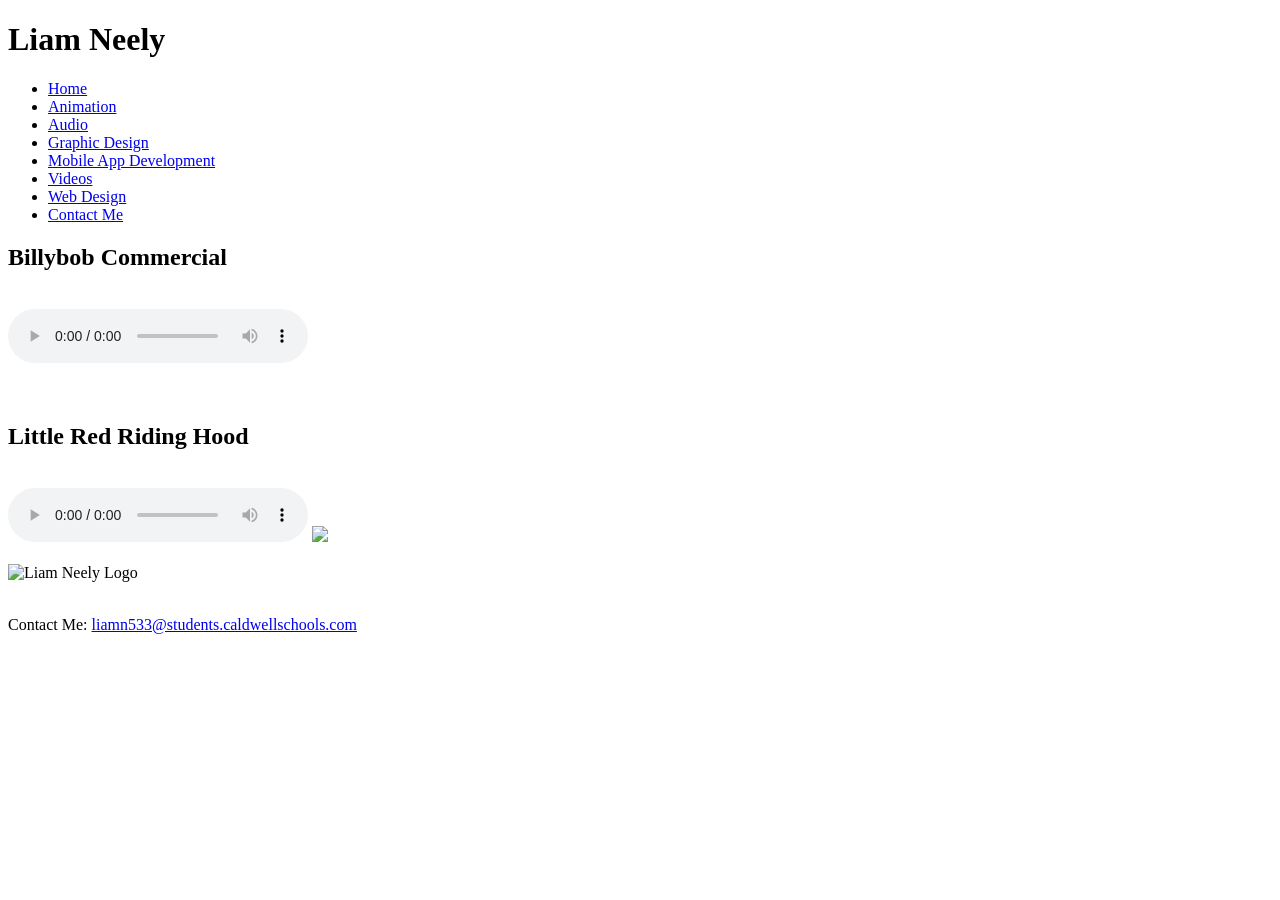
==== audio.html @ 57907b74 "Main Web Pages" ====
<!DOCTYPE html>
<!--
Student Name: Liam Neely
File Name: template.html
Date: 8/26/2026
-->
<!-- 'lang="en" is required for the screen reader, it needs to know what language to use or it might butcher pronunciation or accents'-->
<html lang="en">
<head>
    <meta name="viewport">
    <meta charset="UTF-8">
    <meta name="viewport" content="width=device=width, initial-scale=1.0">
    <link rel="stylesheet" href="css/styles.css">
    <link rel="preconnect" href="https://fonts.googleapis.com">
    <link rel="preconnect" href="https://fonts.gstatic.com" crossorigin>
    <link href="https://fonts.googleapis.com/css2?family=Lora:ital,wght@0,400..700;1,400..700&display=swap" rel="stylesheet">
    <title>Audio Production</title>
</head>
<body>

<header>
    <h1>Liam Neely</h1>
</header>

<nav>
    <ul>
        <li><a href="index.html">Home</a></li>
        <li><a href="animation.html">Animation</a></li>
        <li><a href="audio.html">Audio</a></li>
        <li><a href="graphicdesign.html">Graphic Design</a></li>
        <li><a href="mobile.html">Mobile App Development</a></li>
        <li><a href="video.html">Videos</a></li>
        <li><a href="web.html">Web Design</a></li>
        <li><a href="contactme.html">Contact Me</a></li>
    </ul>
</nav>
<!-- Use the main area to add the main content to the webpage -->
<main>
    <div class="centercontent">
        <h2>Billybob Commercial</h2>
        <br>
            <audio controls>
                <source src="audio/NeelyLBillybob.mp3" type="audio/mpeg" alt="Something went wrong with this audio">
            </audio>
        <br>
        <br>
        <br>
        <h2>Little Red Riding Hood</h2>
        <br>
            <audio controls>
                <source src="audio/Little Red Riding Hood_Final.mp3" type="audio/mpeg" alt="Something went wrong with this audio">
            </audio>
            <img src="audio/little-red-riding-hood.png" class="imgcentercontent"></img>
        <br>
        <br>
    </div>
    <img src="images/NeelyLLogo.png" alt="Liam Neely Logo" height="15%" width="15%" class="round tab-desk logo" style="max-width: 200px;" alt="My Logo">
    <br>
    <br>
</main>

<footer>
    <p>Contact Me: <a href="mailto:liamn533@students.caldwellschools.com">liamn533@students.caldwellschools.com</a></p>
</footer>

</body>
</html>
<!-- No AI was used at any point in the creation of this script as of 8/27/2026 -->
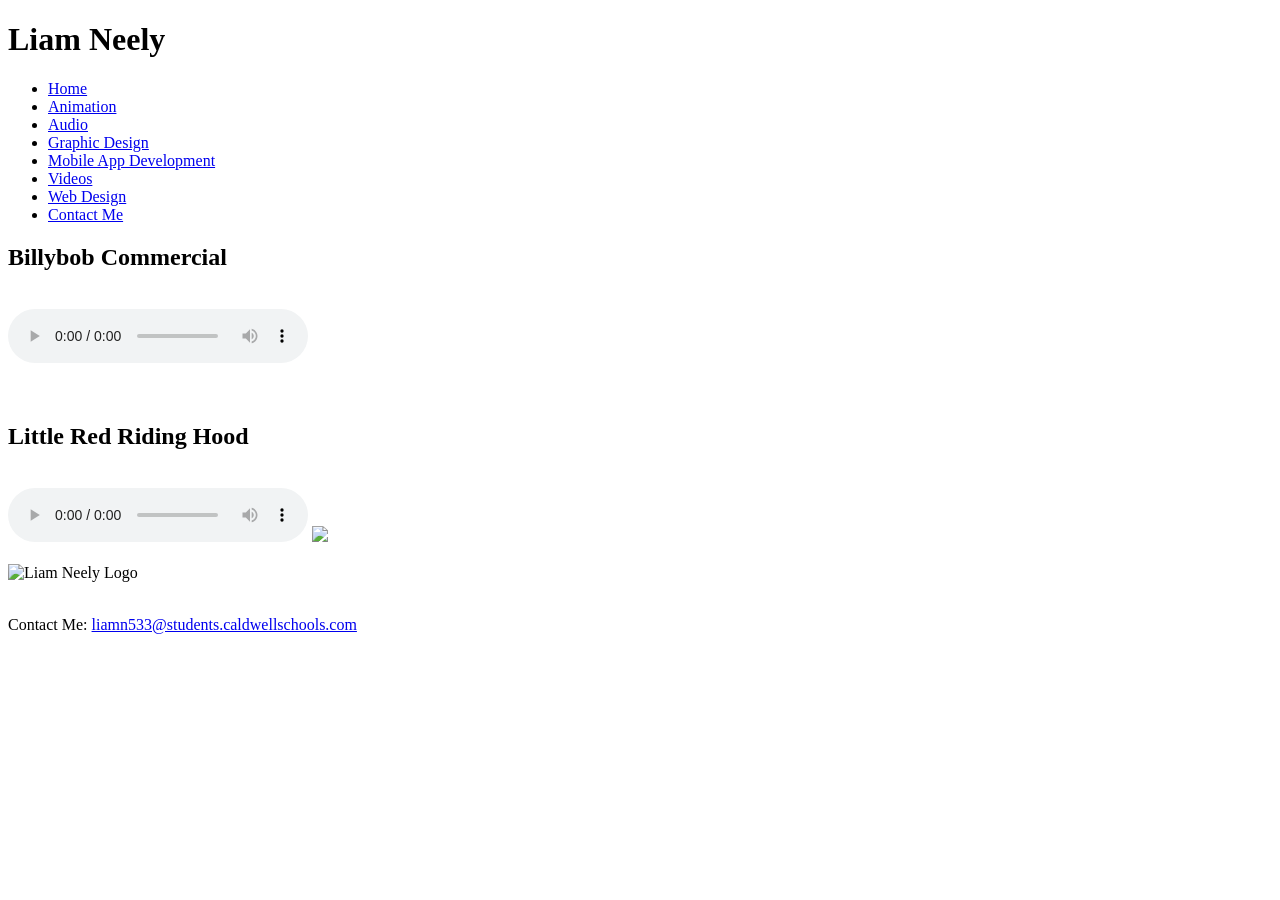
==== commit e52b9f9a: "HTML Files" ====
--- a/audio.html
+++ b/audio.html
@@ -38,7 +38,7 @@
 <main>
     <div class="centercontent">
         <h2>Billybob Commercial</h2>
-        <br>
+            <br>
             <audio controls>
                 <source src="audio/NeelyLBillybob.mp3" type="audio/mpeg" alt="Something went wrong with this audio">
             </audio>
@@ -46,7 +46,7 @@
         <br>
         <br>
         <h2>Little Red Riding Hood</h2>
-        <br>
+            <br>
             <audio controls>
                 <source src="audio/Little Red Riding Hood_Final.mp3" type="audio/mpeg" alt="Something went wrong with this audio">
             </audio>
